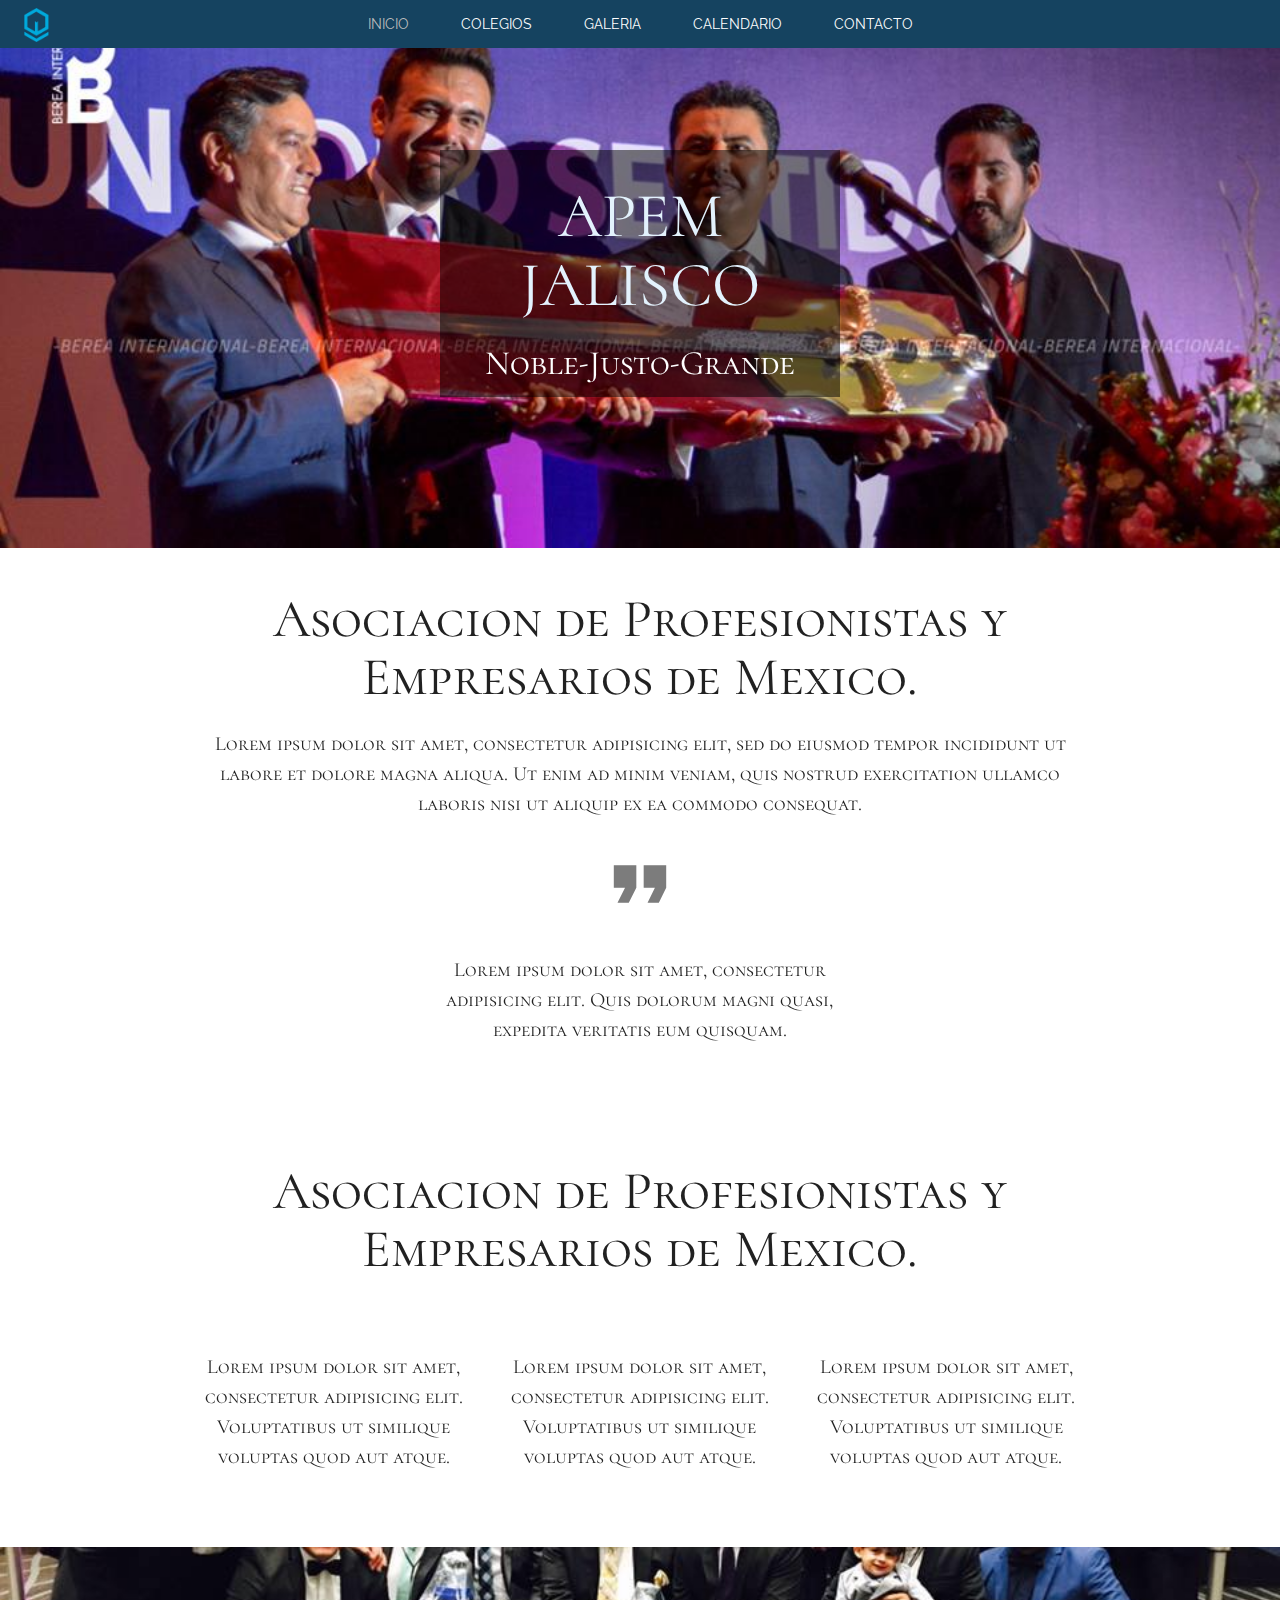
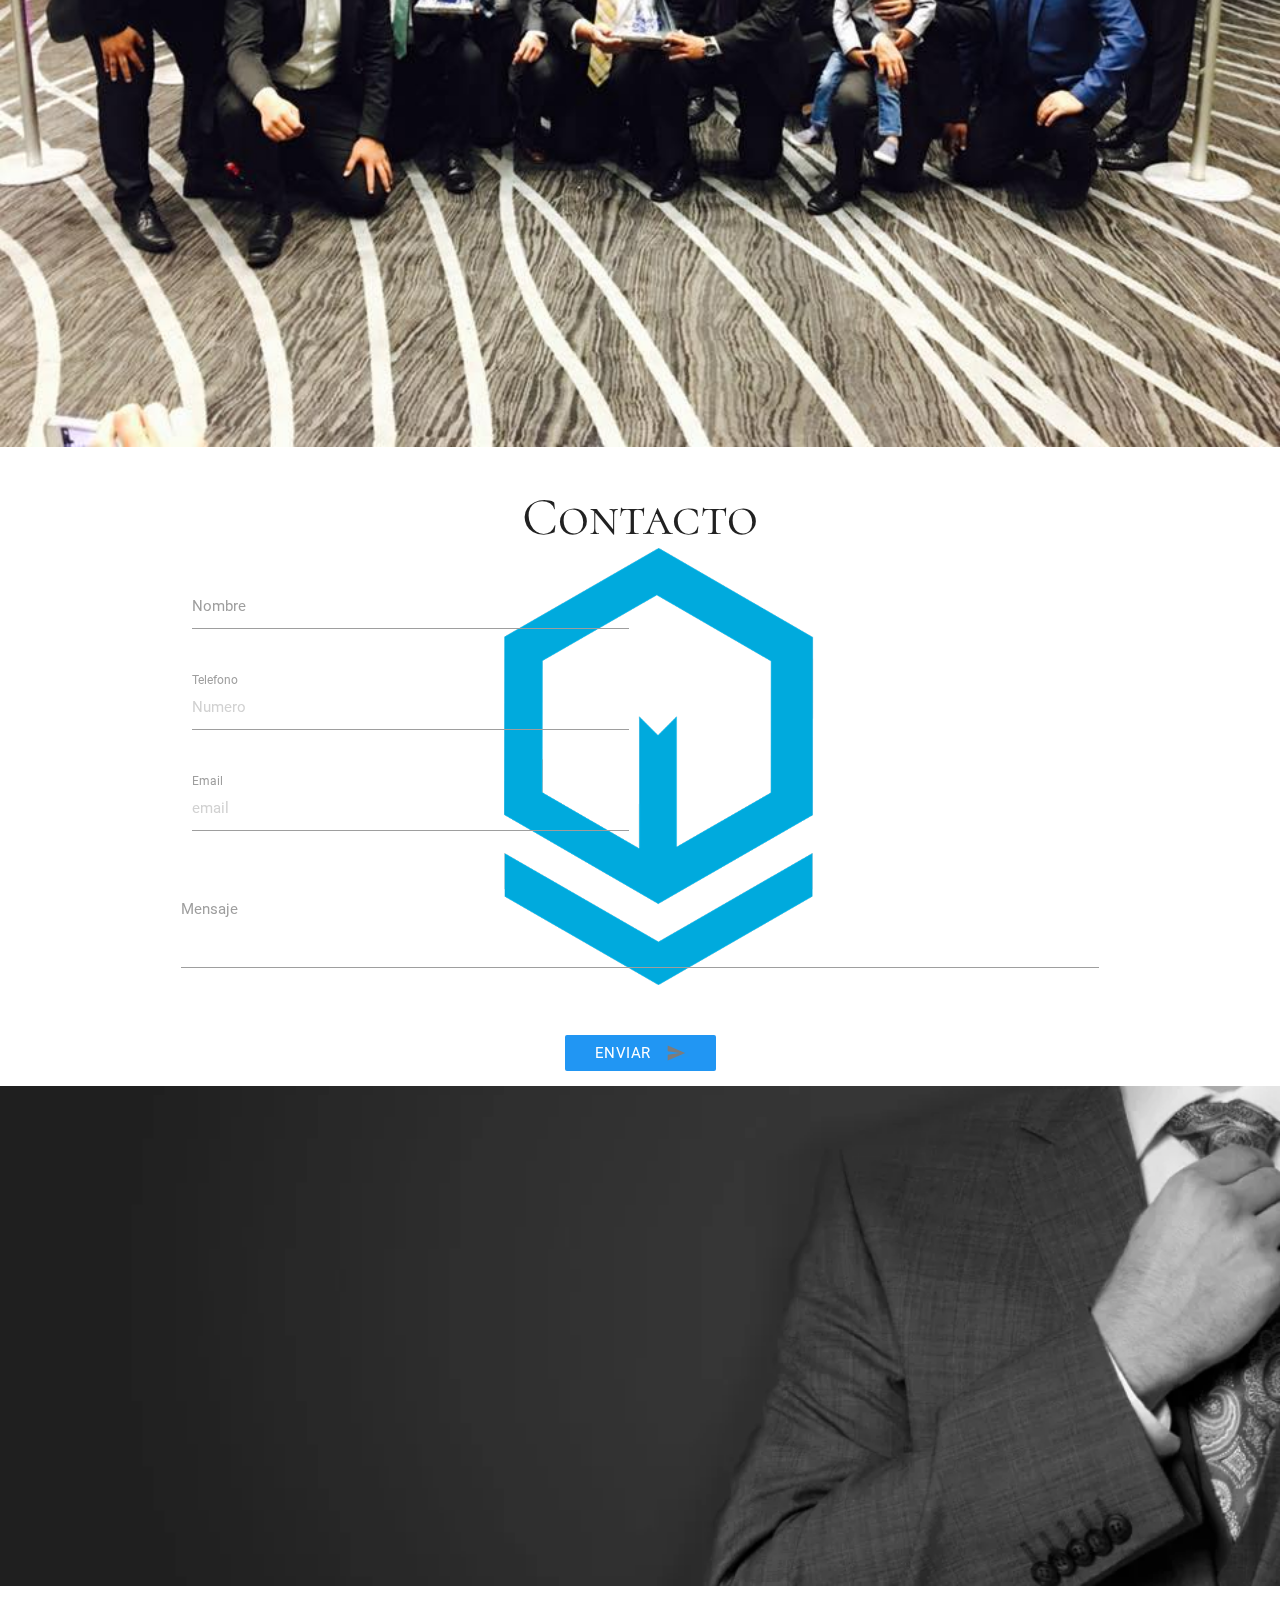
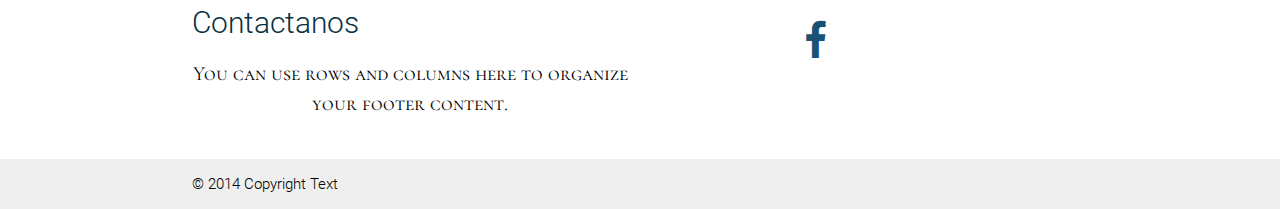
==== index.html @ 5edb7391 "first commit" ====
<!DOCTYPE html>
<html>
  <head>
    <meta charset="utf-8">
    <title>Apem</title>
    <!--Import Google Icon Font-->
    <link href="https://fonts.googleapis.com/icon?family=Material+Icons" rel="stylesheet">
    <!--Import materialize.css-->
    <link type="text/css" rel="stylesheet" href="css/materialize.min.css"  media="screen,projection"/>
    <link rel="stylesheet" href="font-awesome/css/font-awesome.min.css">
    <link href="https://fonts.googleapis.com/css?family=Cormorant+SC" rel="stylesheet">
    <!--Let browser know website is optimized for mobile-->
    <link rel="stylesheet" href="css/styles.css">
    <meta name="viewport" content="width=device-width, initial-scale=1.0"/>
  </head>
  <body>
    <header>
      <div class="navbar-fixed">
        <nav class="nav-extended nav-center" role="navigation">
          <div class="nav-wrapper hide-on-large-only">
            <a href="#" class="brand-logo center hide-on-large-only"><img class="movil-logo" src="assets/logo2.png" alt=""></a>
            <a href="#" data-activates="mobile-demo" class="button-collapse"><i class="material-icons">menu</i></a>

            <ul class="side-nav" id="mobile-demo" style="transform: translateX(0px)">
              <li><a class="active" id="inicio">Inicio</a></li>
              <li><a>Colegios</a></li>
              <li><a>Galeria</a></li>
              <li><a>Calendario</a></li>
              <li><a>Contacto</a></li>
           </ul>
         </div>

          <div class="nav-content">
            <ul class="tabs tabs-transparent hide-on-med-and-down">
              <a href=""><img id="logo-navbar" src="assets/logo2.png" alt=""></a>
              <li class="tab"><a href="#" target="_self">Inicio</a></li>
              <li class="tab"><a href="src/cole.html " target="_self">Colegios</a></li>
              <li class="tab"><a href="#galeri-div">Galeria</a></li>
              <li class="tab"><a id="contacto">Calendario</a></li>
              <li class="tab"><a id="calendario">Contacto</a></li>
            </ul>
          </div>
        </nav>
      </div>
    </header>

    <div id="page-content">
      <div class="logo-flotante">
        <h1 class="titulo">APEM JALISCO</h1>
        <h4 class="white-text center">Noble-Justo-Grande</h4>
      </div>
      
      <div class="">
      <div class="parallax-container">
        <div class="parallax hide-on-med-and-down"><img src="assets/img-2.jpg"></div>
        <div class="hide-on-large-only">
          <img src="assets/img-2.jpg" alt="">
        </div>
      </div>
      <div class="section white">
        <div class="row">
          <div class="container">
            <h2 class="header center">Asociacion de Profesionistas y Empresarios de Mexico.</h2>
            <p>Lorem ipsum dolor sit amet, consectetur adipisicing elit, sed do eiusmod tempor incididunt ut labore et dolore magna aliqua. Ut enim ad minim veniam, quis nostrud exercitation ullamco laboris nisi ut aliquip ex ea commodo consequat.</p>
          </div>
          <div class="row">
            <div class="col s12 offset-m3 m6 offset-l4 l4" style="text-align:center">
            <i class="large material-icons">format_quote</i>
            <p>Lorem ipsum dolor sit amet, consectetur adipisicing elit. Quis dolorum magni quasi, expedita veritatis eum quisquam.</p>
            </div>
            </div>
           <div id="galeri-div" class="row">
              <div class="col s12 m6 l4" style="padding:0">
                <img class="materialboxed width" src="assets/img-3.jpg" alt="">
               </div>
              <div class="col s12 m6 l4" style="padding:0">
                <img class="materialboxed width" src="assets/img-4.jpg" alt="">
               </div>              
               <div class="col s12 m6 l4" style="padding:0">
                <img class="materialboxed width" src="assets/img-5.jpg" alt="">
               </div>              
               <div class="col s12 m6 l4" style="padding:0">
                <img class="materialboxed width" src="assets/img-6.jpg" alt="">
               </div>              
               <div class="col s12 m6 l4" style="padding:0">
                <img class="materialboxed width" src="assets/img-7.jpg" alt="">
               </div>              
               <div class="col s12 m6 l4" style="padding:0">
                <img class="materialboxed width" src="assets/img-8.jpg" alt="">
               </div>
           </div>
        </div>
      </div>
      
      <div class="section white">
        <div class="row container">
          <h2 class="header center">Asociacion de Profesionistas y Empresarios de Mexico.</h2>
         <div class="row" style="margin-top: 2em">
            <div class="col s12 m6 l4" style="text-align:center">
              <img class="img-icon" src="assets/newspaper.png" alt="">
              <p>Lorem ipsum dolor sit amet, consectetur adipisicing elit. Voluptatibus ut similique voluptas quod aut atque.</p>
            </div>
            <div class="col s12 m6 l4" style="text-align:center">
             <img class="img-icon" src="assets/globe.png" alt="">
             <p>Lorem ipsum dolor sit amet, consectetur adipisicing elit. Voluptatibus ut similique voluptas quod aut atque.</p>
             </div>
            <div class="col s12 offset-m3 m6 l4" style="text-align:center">
              <img class="img-icon" src="assets/network-1.png" alt="">
              <p>Lorem ipsum dolor sit amet, consectetur adipisicing elit. Voluptatibus ut similique voluptas quod aut atque.</p>
            </div>
         </div>
        </div>
      </div>

      <div class="parallax-container">
        <div class="parallax"><img src="assets/img-1.jpg"></div>
      </div>



      <div id="formulario-contacto" class="section">
        <div class="container form-cont center">
          <h2>Contacto</h2>
          <form class="" action="back.php" method="post">
            <div class="row">
              <div class="input-field col s6">
                <input name="nombre" id="nombre" type="text" class="validate">
                <label class="active" for="nombre">Nombre</label>
              </div>
           </div>
           <div class="row">
              <div class="input-field col s6">
                <input name="telefono" placeholder="Numero"id="telefono" type="number" class="validate">
                <label class="active" for="telefono">Telefono</label>
              </div>
            </div>
            <div class="row">
               <div class="input-field col s6">
                 <input name="email" placeholder="email"id="email" type="text" class="validate">
                 <label class="active" for="email">Email</label>
               </div>
             </div>
             <div class="row">
              <form class="col s12">
                <div class="row">
                  <div class="input-field col s12">
                    <textarea name="texto" id="texto" class="materialize-textarea"></textarea>
                    <label for="textarea1">Mensaje</label>
                  </div>
                </div>
              </form>
            </div>
            <button class="btn waves-effect waves-light blue" type="submit" name="action">Enviar
              <i class="material-icons right">send</i>
            </button>
          </form>
        </div>
      </div>
      <div class="parallax-container">
        <div class="parallax"><img src="assets/hombre.webp"></div>
      </div>
    </div>
  </div>
    

    <footer class="page-footer white black-text">
      <div class="container">
        <div class="row">
          <div class="col l6 s12">
            <h5>Contactanos</h5>
              <p>You can use rows and columns here to organize your footer content.</p>
          </div>
            <div class="col l4 offset-l2 s12">
              <ul>
                  <li><a class="fa fa-facebook" style="font-size: 40px; color:#1A5276;" href="https://www.facebook.com/pg/apemjalisco/about/?ref=page_internal"></a></li>
              </ul>
            </div>
          </div>
        </div>
          <div class="footer-copyright black-text">
            <div class="container">
              © 2014 Copyright Text
            </div>
          </div>
        </footer>


    <script src="https://ajax.googleapis.com/ajax/libs/jquery/3.2.1/jquery.min.js"></script>
    <script type="text/javascript" src="js/materialize.min.js"></script>
    <script type="text/javascript" src="js/script.js"></script>
    <script type="text/javascript" src="js/jquery.js"></script>
  </body>
</html>
---- css/styles.css ----
@import url('https://fonts.googleapis.com/css?family=Raleway');

nav{
  background-color: #154360;
}

.nav-content{
  text-align: center;
}

nav.nav-center ul {
    text-align: center;
}
nav.nav-center ul li {
    display: inline;
    float: none;
    font-family: 'Raleway', sans-serif;
}

.navbar-fixed {
    height: 48px;
}

.tabs.tabs-transparent .tab a, .tabs.tabs-transparent .tab.disabled a, .tabs.tabs-transparent .tab.disabled a:hover {
    color: #fff;
}
.tabs.tabs-transparent .tab a:hover {
    color: #fff;
}

.tabs.tabs-transparent .tab a.active{
  color: #bdbdbd;
}

.tabs.tabs-transparent .indicator{
  background-color: #154360;
}

.movil-logo {
  width: 90px;
  margin-top: 5px;
}
.movil-logo{
  width: 55px;
}

i{
  color: #7c7c7c;
}

.side-nav li > a {
    text-transform: uppercase;
   }

  .resp-img {
    width: 50%;
  }

  h5 {
  font-size: 30px;
  font-weight: 300;
  color: #0a3142;
  margin: 0;
}

  .custom-card {
    padding: 0;
    background-color: #f3f3f3;
    text-align: center;
    min-height: 240px;
  }

  .custom-card-son {
    margin: 20px 20px 0px 0px;
    margin: 10px;
    background-color: white;
  }


.parallax img {
    width: 100%;
}

  p{
    text-align: center;
    font-size: 20px;
    font-family: 'Cormorant SC', serif
    
  }

depth-1, nav, .card-panel, .card, .toast, .btn, .btn-large, .btn-floating, .dropdown-content, .collapsible, .side-nav {
    -webkit-box-shadow: 0 0px 0px 0 rgba(0,0,0,0), 0 0px 0px 0 rgba(0,0,0,0), 0 0px 0px 0px rgba(0,0,0,0);
     box-shadow: 0 0px 0px 0 rgba(0,0,0,0), 0 0px 0px 0 rgba(0,0,0,0), 0 0px 0px 0px rgba(0,0,0,0);
}

.logo-flotante{
  background-color: rgba(0,0,0,0.5);
  width: 400px;
  left: calc(50vw - 200px);
  text-align: center;
  display: block;
  position: absolute;
  top: 150px;
}

#logo-navbar{
  height: 34px;
  position: absolute;
  top: 8px;
  left: 10px;
}
.titulo{
  color: #e3f2fd;
  font-family: 'Cormorant SC', serif;
}

h2,h4{
  font-family: 'Cormorant SC', serif;
}

.section{
  background-color: #e3f2fd;
  width: 100%;
}


#formulario-contacto{
  background-image: url('../assets/logo2.png');
  background-color: #fff;
  background-repeat: no-repeat;
  background-position: center;
  background-size: 50%;
}

.width{
  width: 100%;
}
 
 .img-icon{
   width: 200px;
 }

 .colegios-content{
   color: black;
   text-align: center;

 }

 .titulo-section{
   font-size: 30px;
   font-family: 'Cormorant SC', serif;
 }

footer {
    position: relative;
    bottom: 0;
    width: 100%;
    backgºund-color: navy;
    color: #fff;

}
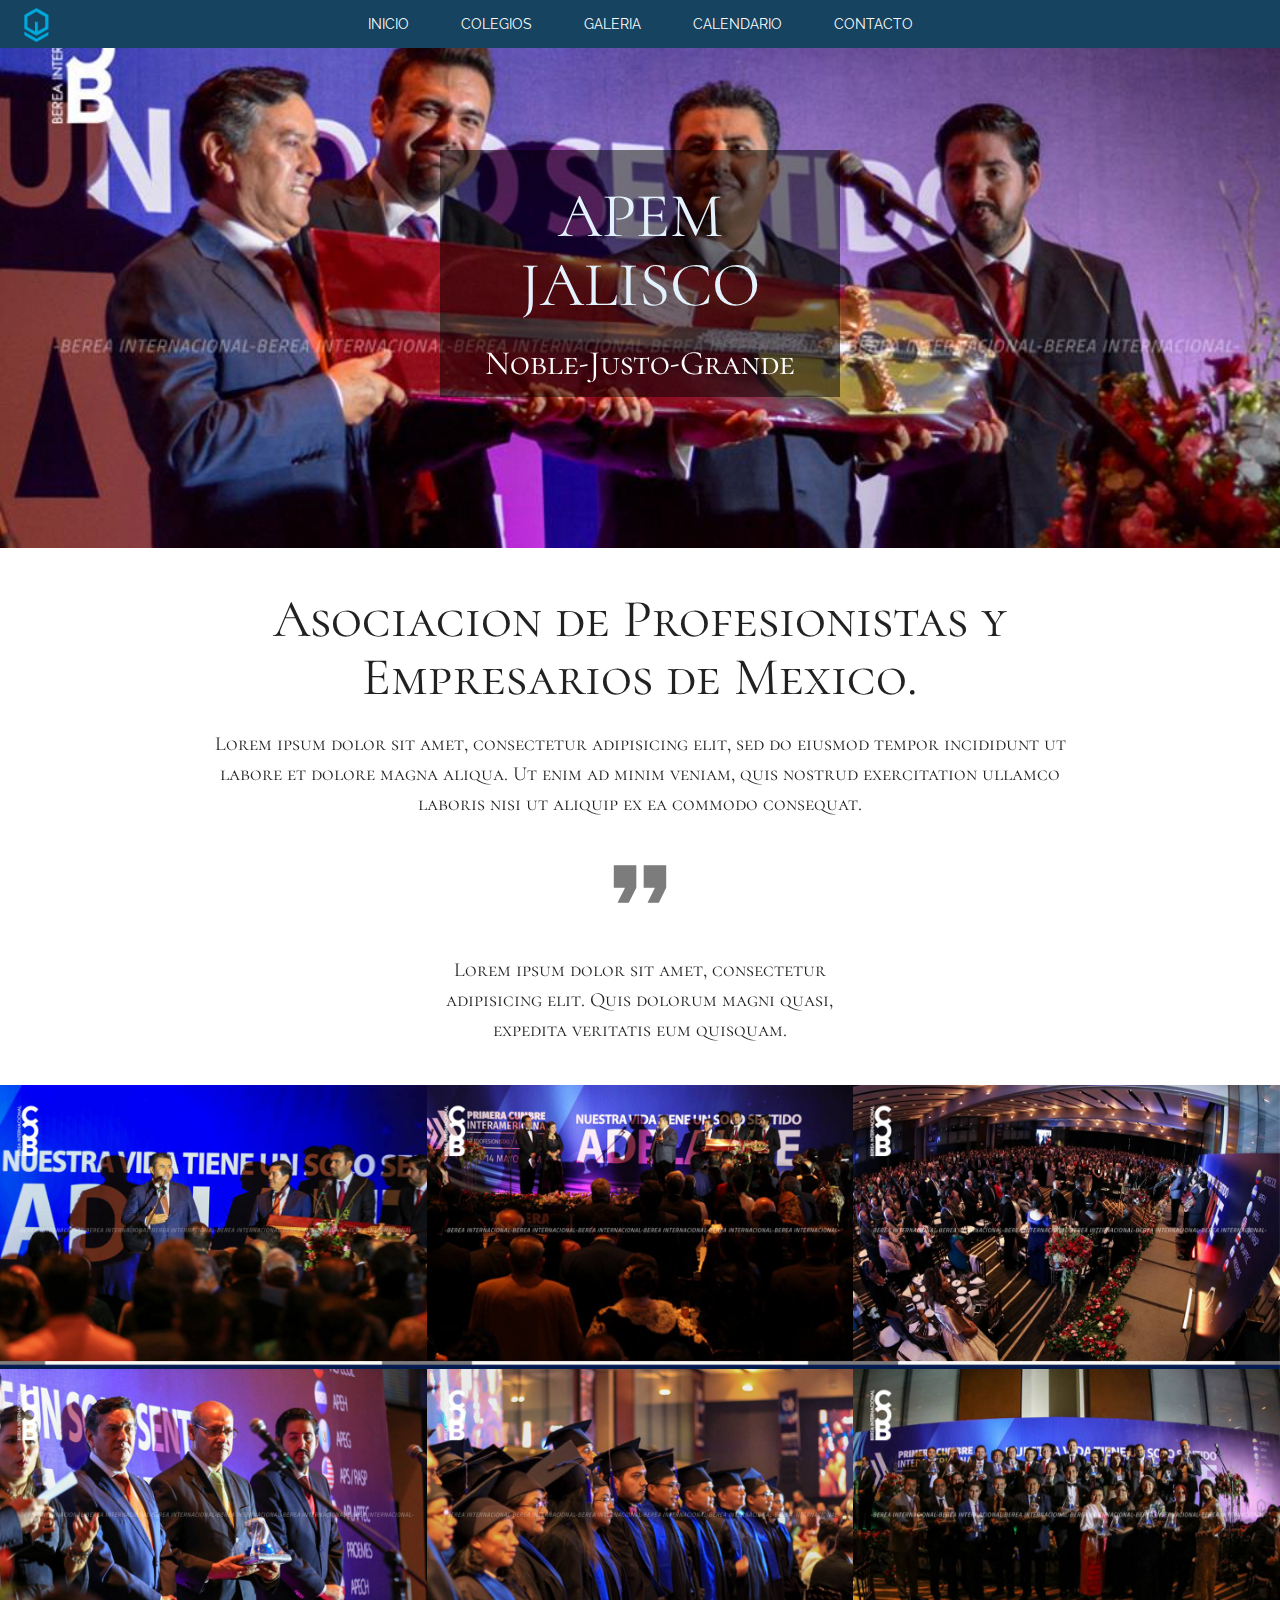
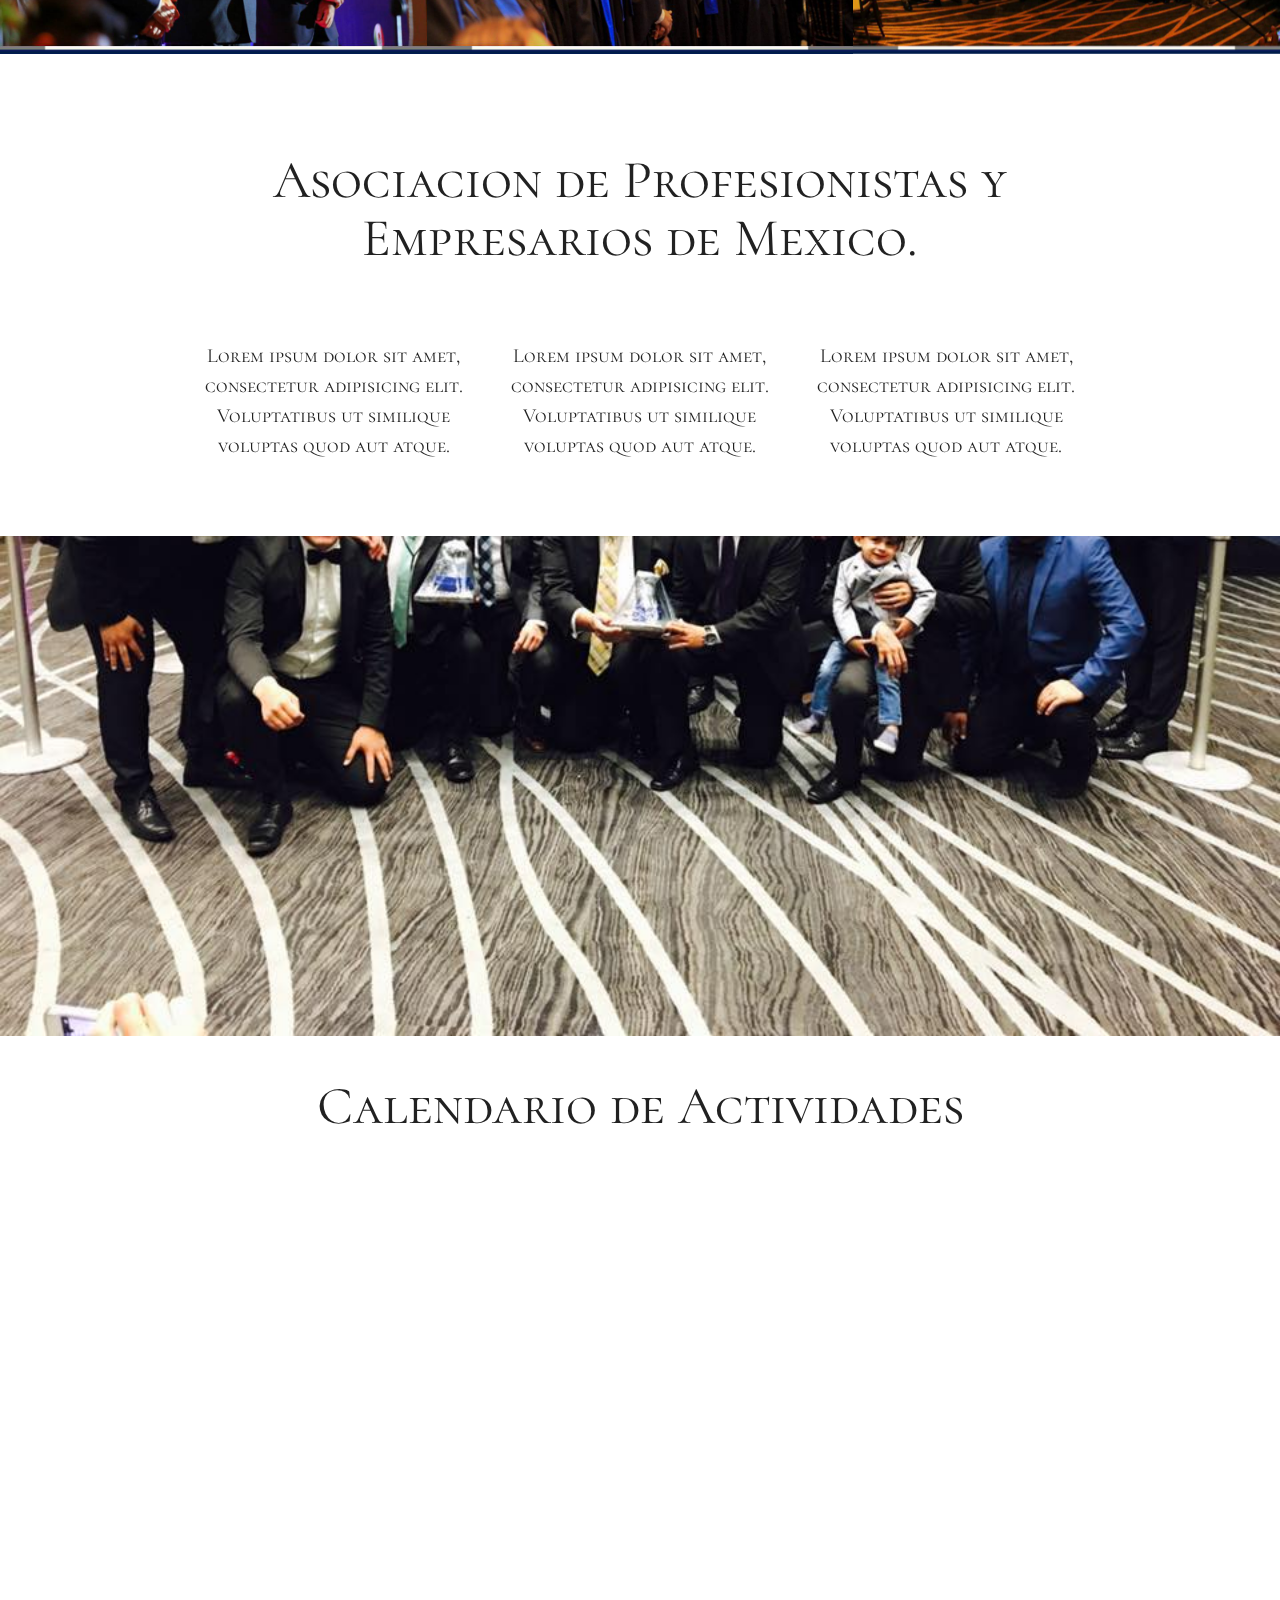
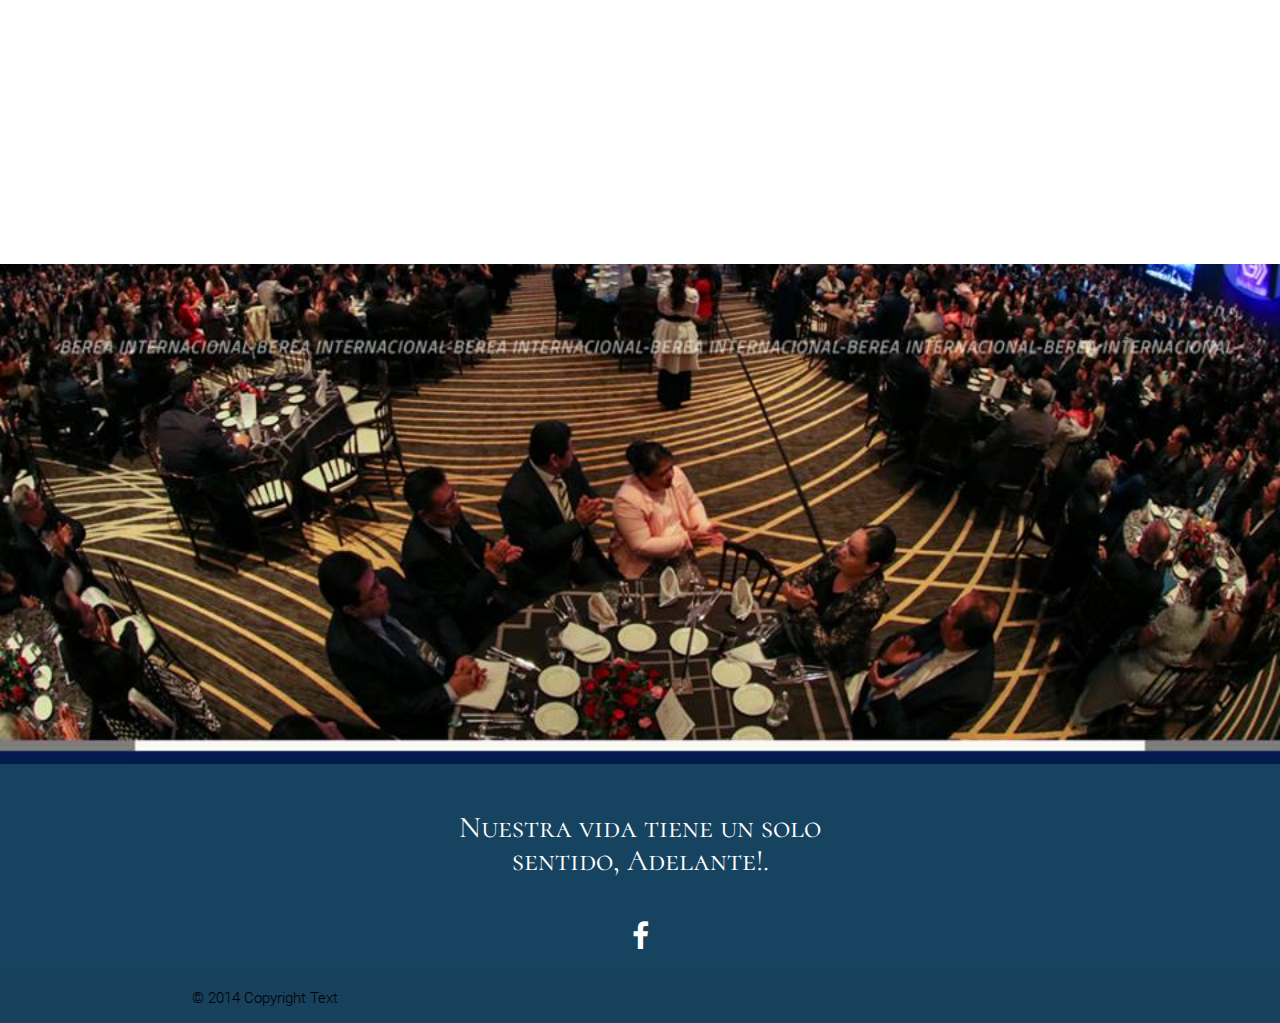
==== commit e86f0a25: "03/agosto/2017" ====
--- a/index.html
+++ b/index.html
@@ -22,22 +22,22 @@
             <a href="#" data-activates="mobile-demo" class="button-collapse"><i class="material-icons">menu</i></a>
 
             <ul class="side-nav" id="mobile-demo" style="transform: translateX(0px)">
-              <li><a class="active" id="inicio">Inicio</a></li>
-              <li><a>Colegios</a></li>
-              <li><a>Galeria</a></li>
-              <li><a>Calendario</a></li>
-              <li><a>Contacto</a></li>
+              <li><a href="#" class="active" id="inicio">Inicio</a></li>
+              <li><a href="src/cole.html">Colegios</a></li>
+              <li><a href="">Galeria</a></li>
+              <li><a href="">Calendario</a></li>
+              <li><a href="">Contacto</a></li>
            </ul>
          </div>
 
           <div class="nav-content">
             <ul class="tabs tabs-transparent hide-on-med-and-down">
-              <a href=""><img id="logo-navbar" src="assets/logo2.png" alt=""></a>
+              <a href="#"><img id="logo-navbar" src="assets/logo2.png" alt=""></a>
               <li class="tab"><a href="#" target="_self">Inicio</a></li>
               <li class="tab"><a href="src/cole.html " target="_self">Colegios</a></li>
-              <li class="tab"><a href="#galeri-div">Galeria</a></li>
-              <li class="tab"><a id="contacto">Calendario</a></li>
-              <li class="tab"><a id="calendario">Contacto</a></li>
+              <li class="tab"><a href="#galeria" target="_self">Galeria</a></li>
+              <li class="tab"><a href="#calendario" target="_self">Calendario</a></li>
+              <li class="tab"><a href="#formulario-contacto" target="_self">Contacto</a></li>
             </ul>
           </div>
         </nav>
@@ -45,19 +45,19 @@
     </header>
 
     <div id="page-content">
-      <div class="logo-flotante">
+      <div class="logo-flotante hide-on-small-only">
         <h1 class="titulo">APEM JALISCO</h1>
         <h4 class="white-text center">Noble-Justo-Grande</h4>
       </div>
       
-      <div class="">
-      <div class="parallax-container">
-        <div class="parallax hide-on-med-and-down"><img src="assets/img-2.jpg"></div>
-        <div class="hide-on-large-only">
-          <img src="assets/img-2.jpg" alt="">
-        </div>
+    <div>
+      <div class="parallax-container hide-on-med-and-down">
+        <div class="parallax"><img src="assets/img-2.jpg"></div>
       </div>
-      <div class="section white">
+      <div class="hide-on-large-only">
+          <img class="mobile-img" src="assets/img-2.jpg" alt="">
+      </div>
+      <div  class="section white">
         <div class="row">
           <div class="container">
             <h2 class="header center">Asociacion de Profesionistas y Empresarios de Mexico.</h2>
@@ -69,7 +69,7 @@
             <p>Lorem ipsum dolor sit amet, consectetur adipisicing elit. Quis dolorum magni quasi, expedita veritatis eum quisquam.</p>
             </div>
             </div>
-           <div id="galeri-div" class="row">
+           <div class="row">
               <div class="col s12 m6 l4" style="padding:0">
                 <img class="materialboxed width" src="assets/img-3.jpg" alt="">
                </div>
@@ -112,8 +112,18 @@
         </div>
       </div>
 
-      <div class="parallax-container">
+      <div class="parallax-container hide-on-med-and-down">
         <div class="parallax"><img src="assets/img-1.jpg"></div>
+      </div>
+
+      
+      <div class="section white">
+        <div class="row container">
+          <h2 class="header center">Calendario de Actividades</h2>
+        <div class="responsiveCal">
+           <iframe src="https://calendar.google.com/calendar/embed?showTitle=0&amp;showPrint=0&amp;showTz=0&amp;height=600&amp;wkst=1&amp;hl=es&amp;bgcolor=%23ffffff&amp;src=mhc3k0icrkrj9qd0ggspc58es0%40group.calendar.google.com&amp;color=%232F6309&amp;ctz=America%2FMexico_City" style="border-width:0" width="800" height="600" frameborder="0" scrolling="no"></iframe>
+        </div>
+       </div>
       </div>
 
 
@@ -123,58 +133,53 @@
           <h2>Contacto</h2>
           <form class="" action="back.php" method="post">
             <div class="row">
-              <div class="input-field col s6">
-                <input name="nombre" id="nombre" type="text" class="validate">
+              <div class="input-field col s12 m6">
+                <input name="nombre" placeholder="Nombre" id="nombre" type="text" class="validate">
                 <label class="active" for="nombre">Nombre</label>
               </div>
-           </div>
-           <div class="row">
-              <div class="input-field col s6">
+
+              <div class="input-field col s12 m6">
+                <input name="carrera" placeholder="Carrera" id="carrera" type="text" class="validate">
+                <label class="active" for="carrera">Carrera</label>
+              </div>
+          
+              <div class="input-field col s12 m6">
                 <input name="telefono" placeholder="Numero"id="telefono" type="number" class="validate">
                 <label class="active" for="telefono">Telefono</label>
               </div>
-            </div>
-            <div class="row">
-               <div class="input-field col s6">
+           
+            
+               <div class="input-field col s12 m6">
                  <input name="email" placeholder="email"id="email" type="text" class="validate">
                  <label class="active" for="email">Email</label>
                </div>
-             </div>
-             <div class="row">
-              <form class="col s12">
-                <div class="row">
-                  <div class="input-field col s12">
-                    <textarea name="texto" id="texto" class="materialize-textarea"></textarea>
+           
+              <div class="input-field col s12 m12">
+                  <textarea name="texto" id="texto" class="materialize-textarea"></textarea>
                     <label for="textarea1">Mensaje</label>
                   </div>
-                </div>
-              </form>
-            </div>
-            <button class="btn waves-effect waves-light blue" type="submit" name="action">Enviar
-              <i class="material-icons right">send</i>
-            </button>
-          </form>
+               </div>
+              <button class="btn waves-effect waves-light blue" type="submit" name="action">Enviar
+                <i class="material-icons right">send</i>
+             </button>
         </div>
+       </div>
       </div>
-      <div class="parallax-container">
-        <div class="parallax"><img src="assets/hombre.webp"></div>
+      <div class="parallax-container hide-on-med-and-down">
+        <div class="parallax"><img src="assets/img-9.jpg"></div>
       </div>
     </div>
-  </div>
     
 
-    <footer class="page-footer white black-text">
+    <footer class="page-footer">
       <div class="container">
         <div class="row">
-          <div class="col l6 s12">
-            <h5>Contactanos</h5>
-              <p>You can use rows and columns here to organize your footer content.</p>
+          <div style="text-align:center" class="col s12 offset-m3 m6 offset-l3 l6">
+            <h2 style="font-size:30px">Nuestra vida tiene un solo sentido, Adelante!.</h2><br>
+            <a class="fa fa-facebook" style="font-size: 30px; color:#fff;" href="https://www.facebook.com/pg/apemjalisco/about/?ref=page_internal"></a>
           </div>
-            <div class="col l4 offset-l2 s12">
-              <ul>
-                  <li><a class="fa fa-facebook" style="font-size: 40px; color:#1A5276;" href="https://www.facebook.com/pg/apemjalisco/about/?ref=page_internal"></a></li>
-              </ul>
-            </div>
+            
+            
           </div>
         </div>
           <div class="footer-copyright black-text">
--- a/css/styles.css
+++ b/css/styles.css
@@ -29,7 +29,7 @@
 }
 
 .tabs.tabs-transparent .tab a.active{
-  color: #bdbdbd;
+  color: #fff;
 }
 
 .tabs.tabs-transparent .indicator{
@@ -114,6 +114,12 @@
   font-family: 'Cormorant SC', serif;
 }
 
+@media screen and (max-width:992px){
+  h2{
+    font-size: 30px;
+  }
+}
+
 h2,h4{
   font-family: 'Cormorant SC', serif;
 }
@@ -126,6 +132,7 @@
 
 #formulario-contacto{
   background-image: url('../assets/logo2.png');
+    
   background-color: #fff;
   background-repeat: no-repeat;
   background-position: center;
@@ -151,11 +158,29 @@
    font-family: 'Cormorant SC', serif;
  }
 
-footer {
+ .mobile-img{
+   width: 100%;
+ }
+
+ .responsiveCal {
+ 
+position: relative; padding-bottom: 75%; height: 0; overflow: hidden;
+ 
+}
+ 
+.responsiveCal iframe {
+ 
+position: absolute; top:0; left: 0; width: 100%; height: 100%;
+ 
+}
+
+
+
+.page-footer {
     position: relative;
     bottom: 0;
     width: 100%;
-    backgºund-color: navy;
+    background-color: #154360;
     color: #fff;
 
 }
